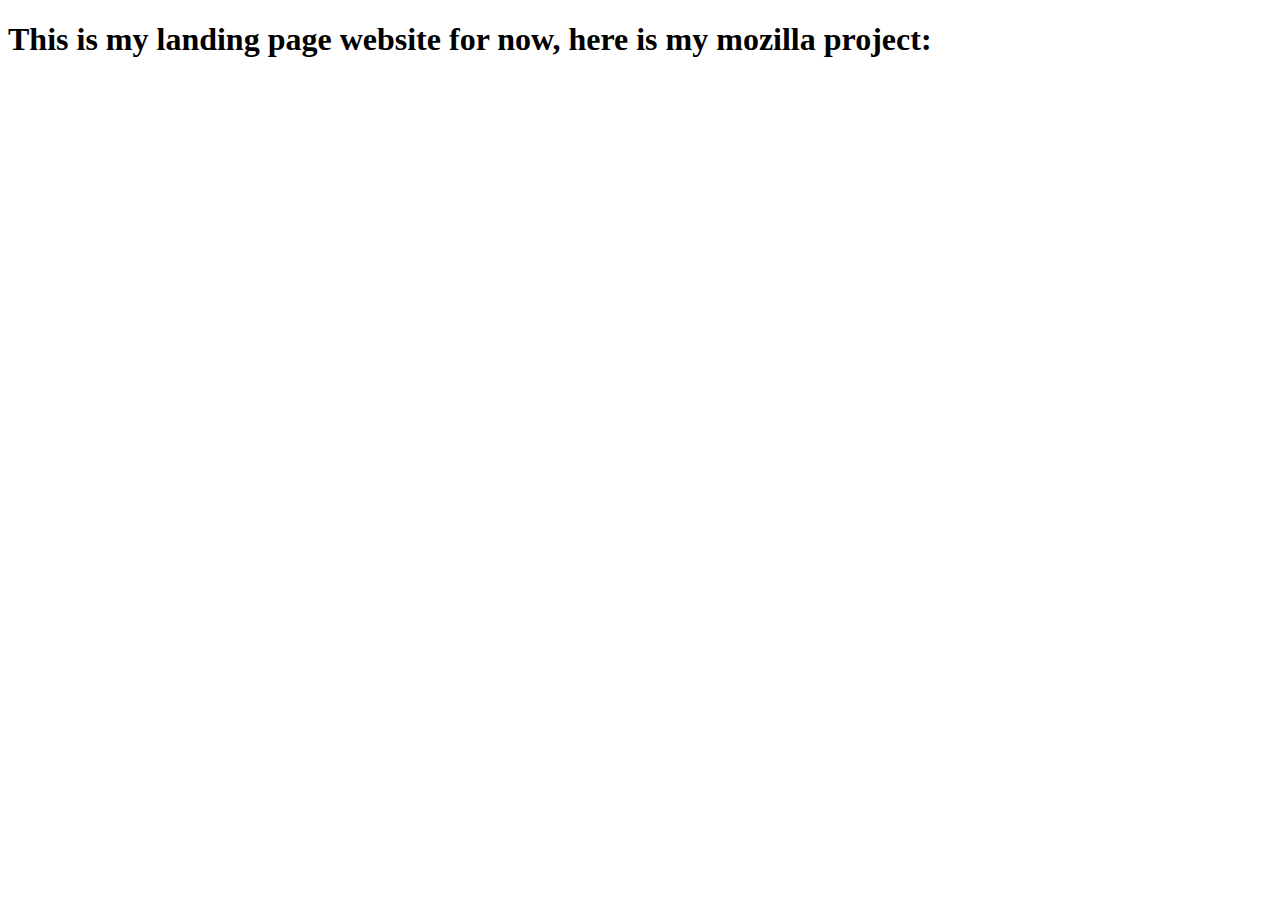
==== index.html @ 418c8fb5 "Create index.html" ====
<!DOCTYPE html>
<html lang="en">
  <head>
    
  </head>
  <body>
    <h1>This is my landing page website for now, here is my mozilla project: <a href="beginner-html-site-styled-gh-pages/beginner-html-site-styled-gh-pages/index.html"></a></h1>
  </body>
</html>
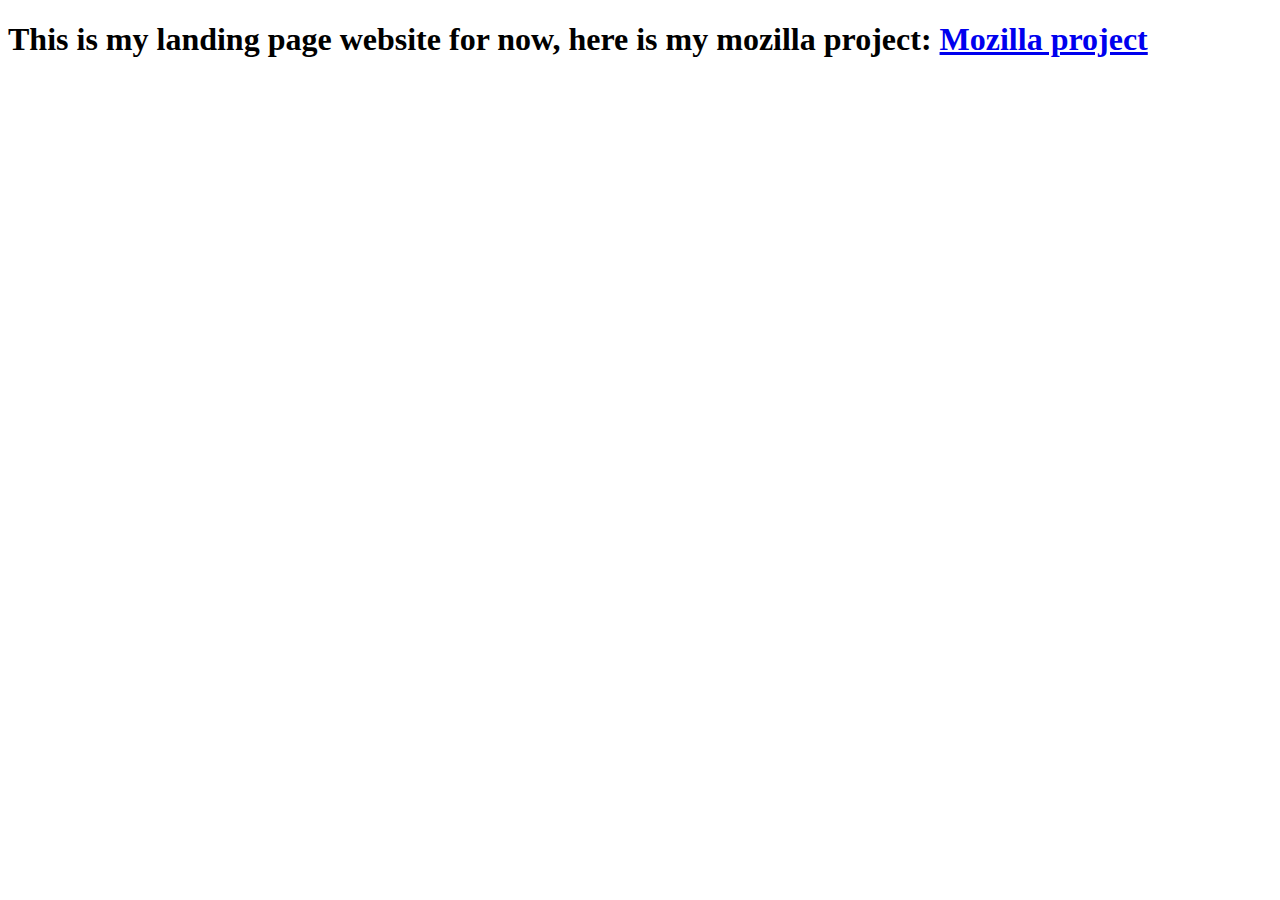
==== commit 5db15abe: "Update index.html" ====
--- a/index.html
+++ b/index.html
@@ -4,6 +4,6 @@
     
   </head>
   <body>
-    <h1>This is my landing page website for now, here is my mozilla project: <a href="beginner-html-site-styled-gh-pages/beginner-html-site-styled-gh-pages/index.html"></a></h1>
+    <h1>This is my landing page website for now, here is my mozilla project: <a href="beginner-html-site-styled-gh-pages/beginner-html-site-styled-gh-pages/index.html">Mozilla project</a></h1>
   </body>
 </html>
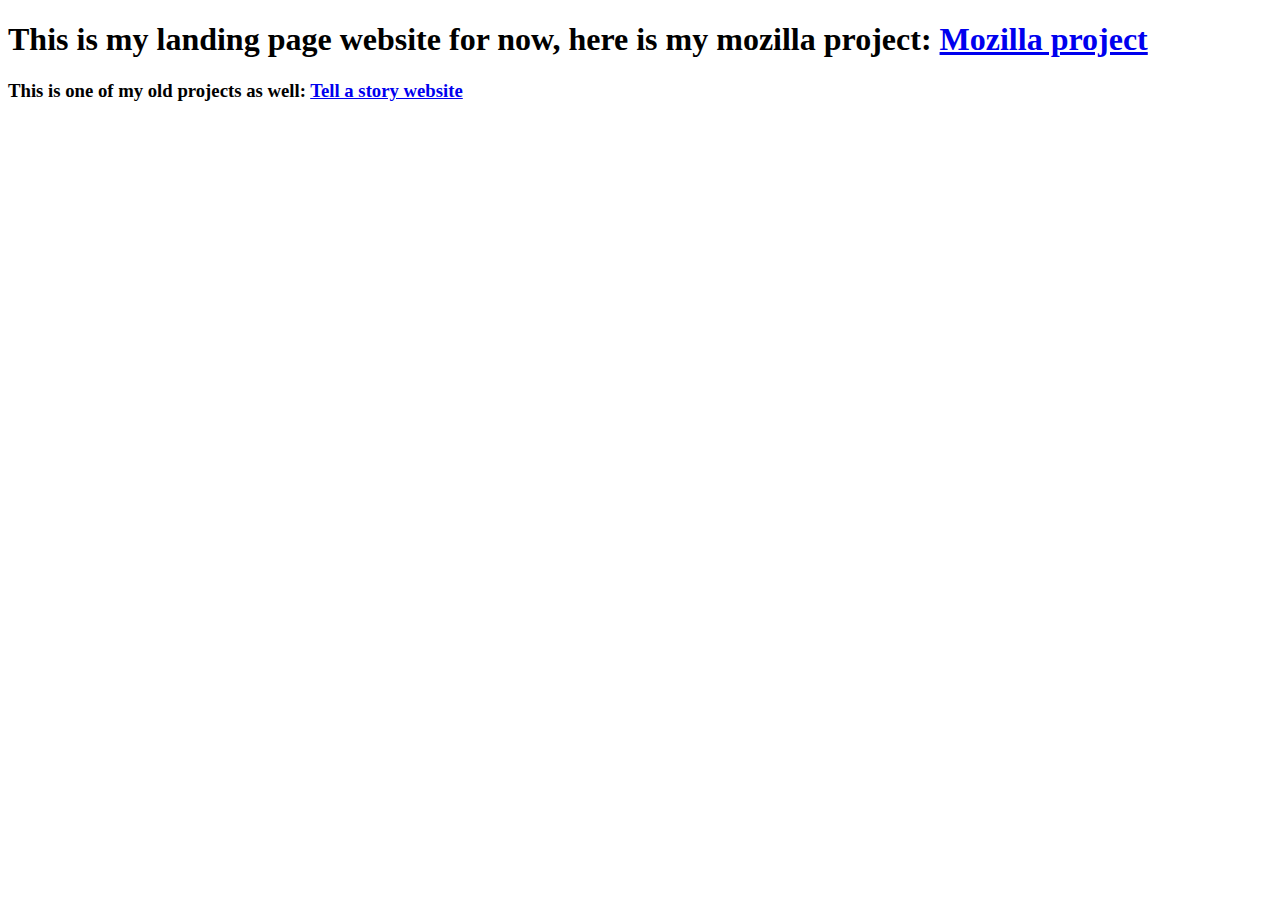
==== commit c105fb95: "Update index.html" ====
--- a/index.html
+++ b/index.html
@@ -5,5 +5,6 @@
   </head>
   <body>
     <h1>This is my landing page website for now, here is my mozilla project: <a href="beginner-html-site-styled-gh-pages/beginner-html-site-styled-gh-pages/index.html">Mozilla project</a></h1>
+    <h3>This is one of my old projects as well: <a href="story/home.html">Tell a story website</a></h3>
   </body>
 </html>
